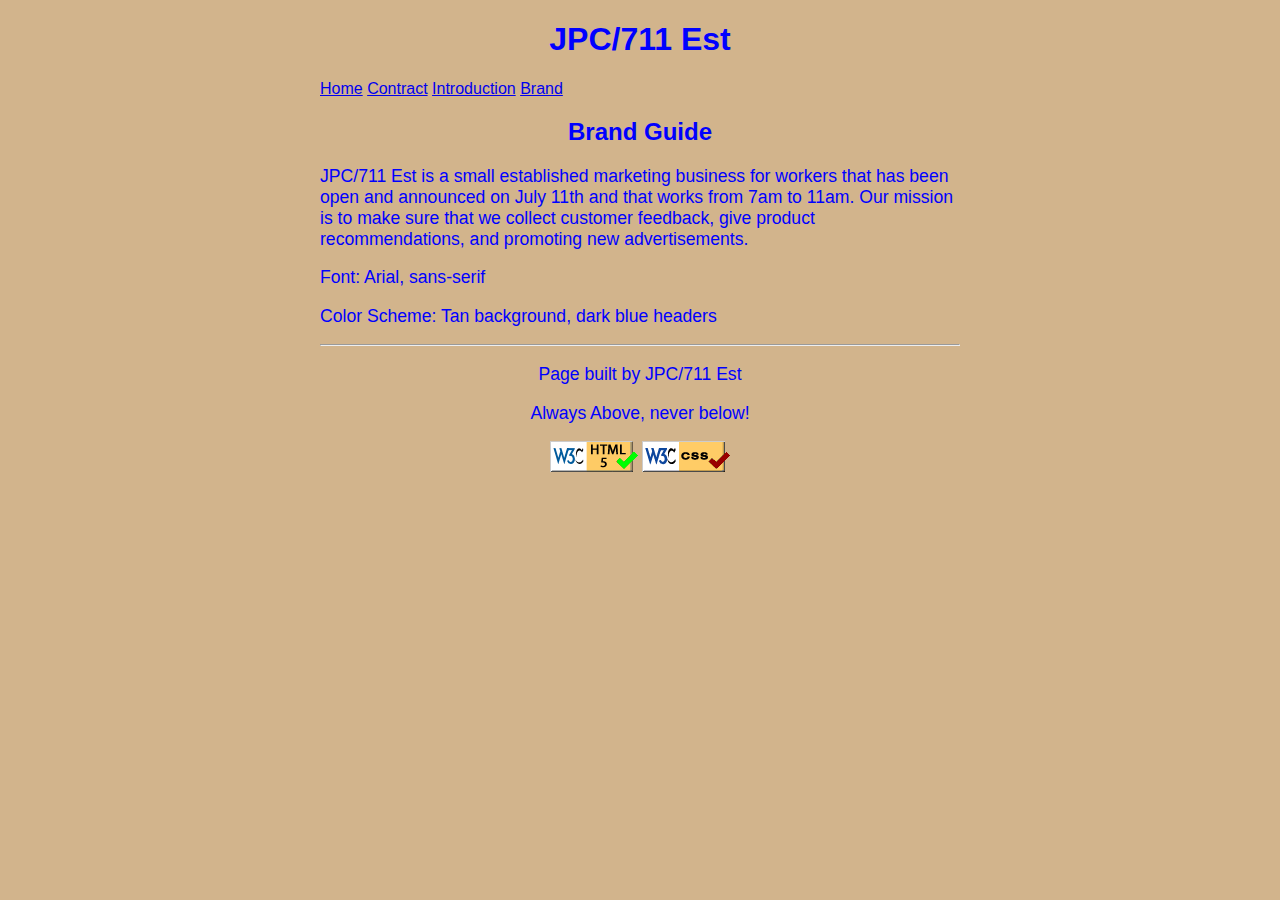
==== web250/brand.html @ f2dd762a "Update brand.html" ====
<!DOCTYPE html>
<html lang="en">
<head>
	<meta charset="UTF-8">
	<title>Josh Chance - WEB250 - JPC/711 Est - Brand Guide</title>
	<link  rel="stylesheet" href="styles/default.css">
</head>

<body>

<header>
	<h1>JPC/711 Est</h1>
	<nav><a href = "index.html">Home</a> <a href = "contract.html">Contract</a> <a href = "introduction.html">Introduction</a> <a href = "brand.html">Brand</a></nav>
	</header>
	<main>
	<h2>Brand Guide</h2>

<p>JPC/711 Est is a small established marketing business for workers that has been open and announced on July 11th and that works from 7am to 11am. Our mission is to make sure that we collect customer feedback, give product recommendations, and promoting new advertisements. </p>

<p>Font: Arial, sans-serif</p>

<p>Color Scheme: Tan background, dark blue headers</p>
<footer>
	<hr>
	<p>Page built by JPC/711 Est</p>
	<p id="tagline">Always Above, never below!</p>
		<a href="https://validator.w3.org/nu/?doc=https%3A%2F%2Fjchance5.github.io%2Fweb250%2Fbrand.html">
			<img src="images/validHTML.png" alt="HTML Validation Button"></a>
		<a href="https://jigsaw.w3.org/css-validator/validator?uri=https%3A%2F%2Fjchance5.github.io%2Fweb250%2Fbrand&profile=css3svg&usermedium=all&warning=1&vextwarning=&lang=en">
			<img src="images/css3validator.png" alt="CSS Validation Button"></a>
</footer>
		
		
		</body>
	</html>
---- web250/styles/default.css ----
@charset "utf-8";

html {
	background-color: #D2B48C;
	color: #0000FF;
	font-family: Arial, sans-serif;
	list-style-position: inside;
}

h1, h2 {
	text-align: center;
}

body {
	margin-left: 25%;
	margin-right: 25%;
}

.center {
	display: block;
  	margin-left: auto;
  	margin-right: auto;
  	width: 50%;
}

p {
	font-size: 110%;
}

figcaption {
	font-style: italic;
	text-align: center;
}

footer {
	text-align: center;
}

figure img {
	display: block;
	margin-left: auto;
	margin-right: auto;
}
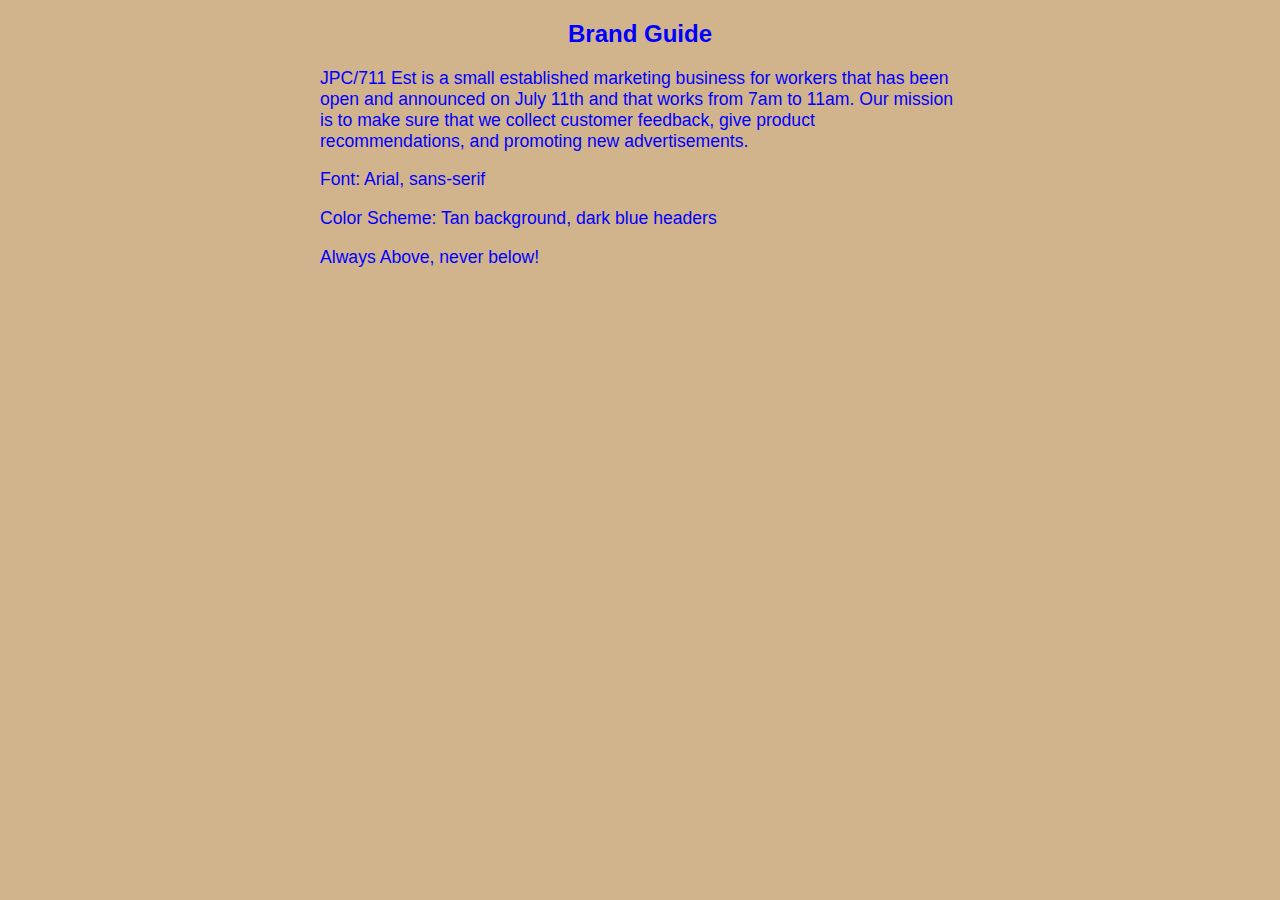
==== commit 925eed46: "Update brand.html" ====
--- a/web250/brand.html
+++ b/web250/brand.html
@@ -2,34 +2,24 @@
 <html lang="en">
 <head>
 	<meta charset="UTF-8">
-	<title>Josh Chance - WEB250 - JPC/711 Est - Brand Guide</title>
+	<title>WEB250 - Josh Chance's 711 Leopard - Brand</title>
 	<link  rel="stylesheet" href="styles/default.css">
 </head>
-
 <body>
-
-<header>
-	<h1>JPC/711 Est</h1>
-	<nav><a href = "index.html">Home</a> <a href = "contract.html">Contract</a> <a href = "introduction.html">Introduction</a> <a href = "brand.html">Brand</a></nav>
-	</header>
+	<div data-include="components/header.html"></div>
 	<main>
-	<h2>Brand Guide</h2>
+		<h2>Brand Guide</h2>
 
 <p>JPC/711 Est is a small established marketing business for workers that has been open and announced on July 11th and that works from 7am to 11am. Our mission is to make sure that we collect customer feedback, give product recommendations, and promoting new advertisements. </p>
 
 <p>Font: Arial, sans-serif</p>
 
 <p>Color Scheme: Tan background, dark blue headers</p>
-<footer>
-	<hr>
-	<p>Page built by JPC/711 Est</p>
 	<p id="tagline">Always Above, never below!</p>
-		<a href="https://validator.w3.org/nu/?doc=https%3A%2F%2Fjchance5.github.io%2Fweb250%2Fbrand.html">
-			<img src="images/validHTML.png" alt="HTML Validation Button"></a>
-		<a href="https://jigsaw.w3.org/css-validator/validator?uri=https%3A%2F%2Fjchance5.github.io%2Fweb250%2Fbrand&profile=css3svg&usermedium=all&warning=1&vextwarning=&lang=en">
-			<img src="images/css3validator.png" alt="CSS Validation Button"></a>
-</footer>
+	</main>
 		
+		<div data-include="components/footer.html"></div>
 		
+		<script src="scripts/htmlinclude.js"></script>
 		</body>
 	</html>
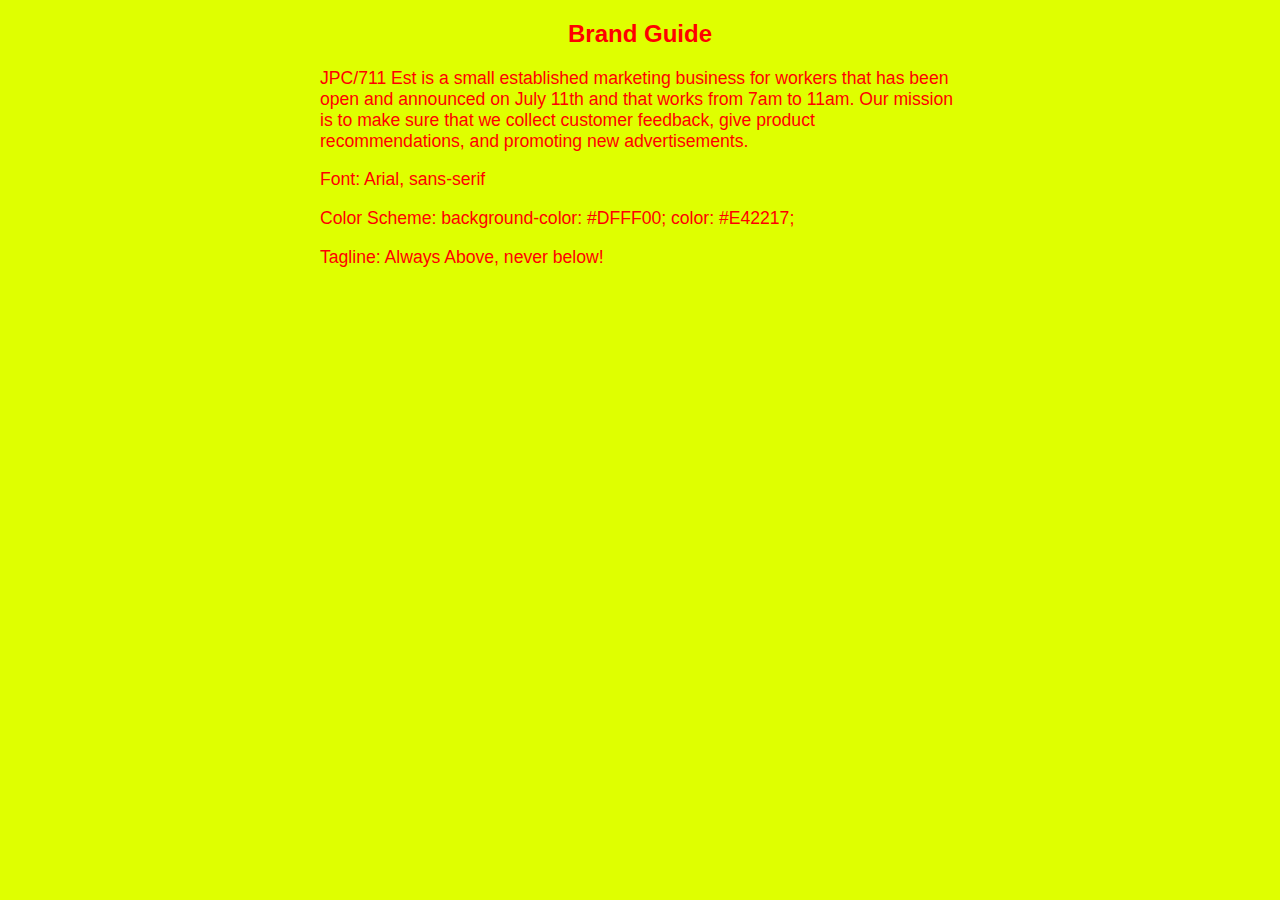
==== commit 0a0d2b70: "Update brand.html" ====
--- a/web250/brand.html
+++ b/web250/brand.html
@@ -14,8 +14,8 @@
 
 <p>Font: Arial, sans-serif</p>
 
-<p>Color Scheme: Tan background, dark blue headers</p>
-	<p id="tagline">Always Above, never below!</p>
+<p>Color Scheme: background-color: #DFFF00; color: #E42217;</p>
+	<p id="tagline"> Tagline: Always Above, never below!</p>
 	</main>
 		
 		<div data-include="components/footer.html"></div>
--- a/web250/styles/default.css
+++ b/web250/styles/default.css
@@ -1,8 +1,8 @@
 @charset "utf-8";
 
 html {
-	background-color: #D2B48C;
-	color: #0000FF;
+	background-color: #DFFF00;
+	color: #FF0000;
 	font-family: Arial, sans-serif;
 	list-style-position: inside;
 }
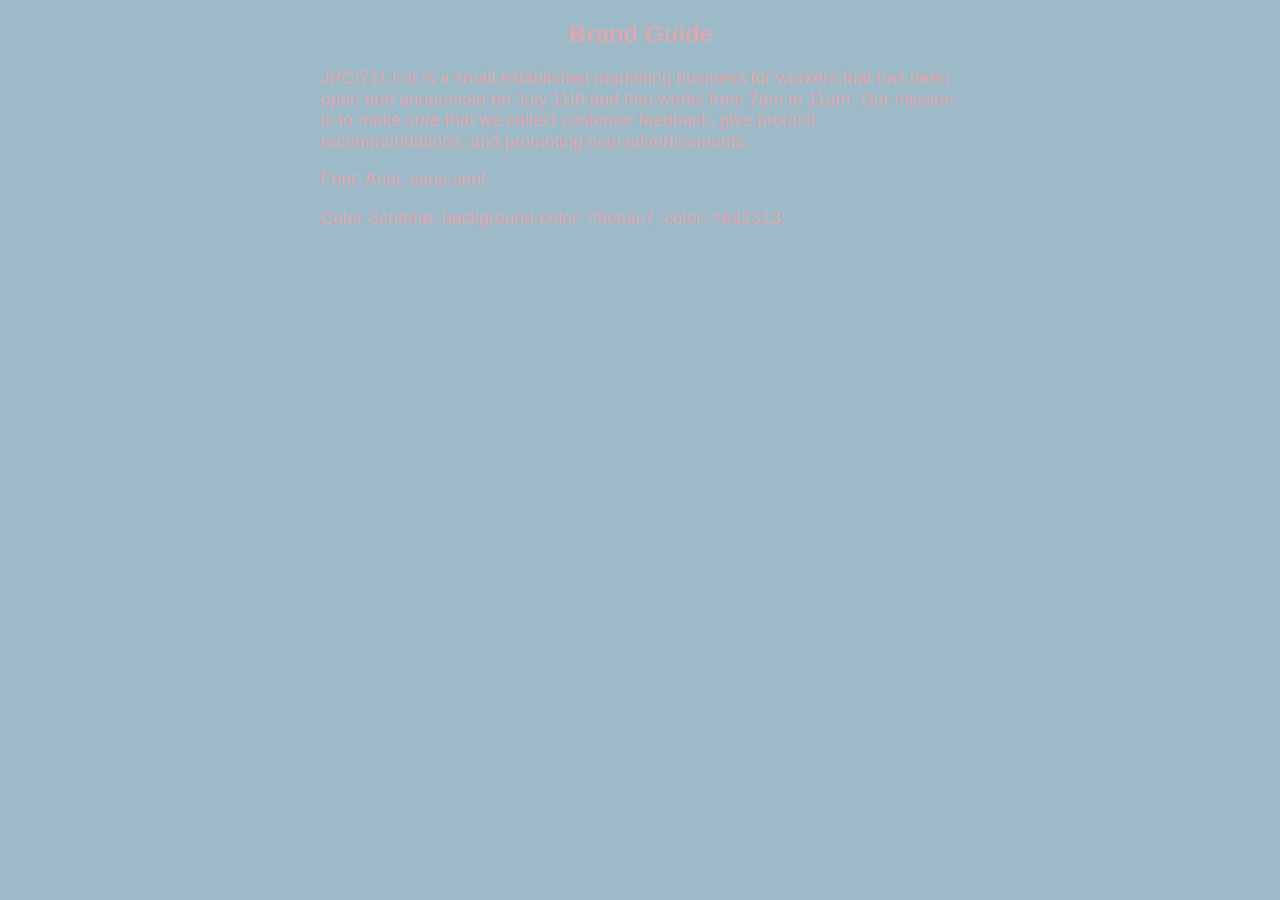
==== commit 3094c60d: "Update brand.html" ====
--- a/web250/brand.html
+++ b/web250/brand.html
@@ -14,8 +14,7 @@
 
 <p>Font: Arial, sans-serif</p>
 
-<p>Color Scheme: background-color: #DFFF00; color: #E42217;</p>
-	<p id="tagline"> Tagline: Always Above, never below!</p>
+<p>Color Scheme: background-color: #9cbac7; color: #e42313;</p>
 	</main>
 		
 		<div data-include="components/footer.html"></div>
--- a/web250/styles/default.css
+++ b/web250/styles/default.css
@@ -1,8 +1,8 @@
 @charset "utf-8";
 
 html {
-	background-color: #DFFF00;
-	color: #FF0000;
+	background-color: #9cbac7;
+	color: #dca8ad;
 	font-family: Arial, sans-serif;
 	list-style-position: inside;
 }
